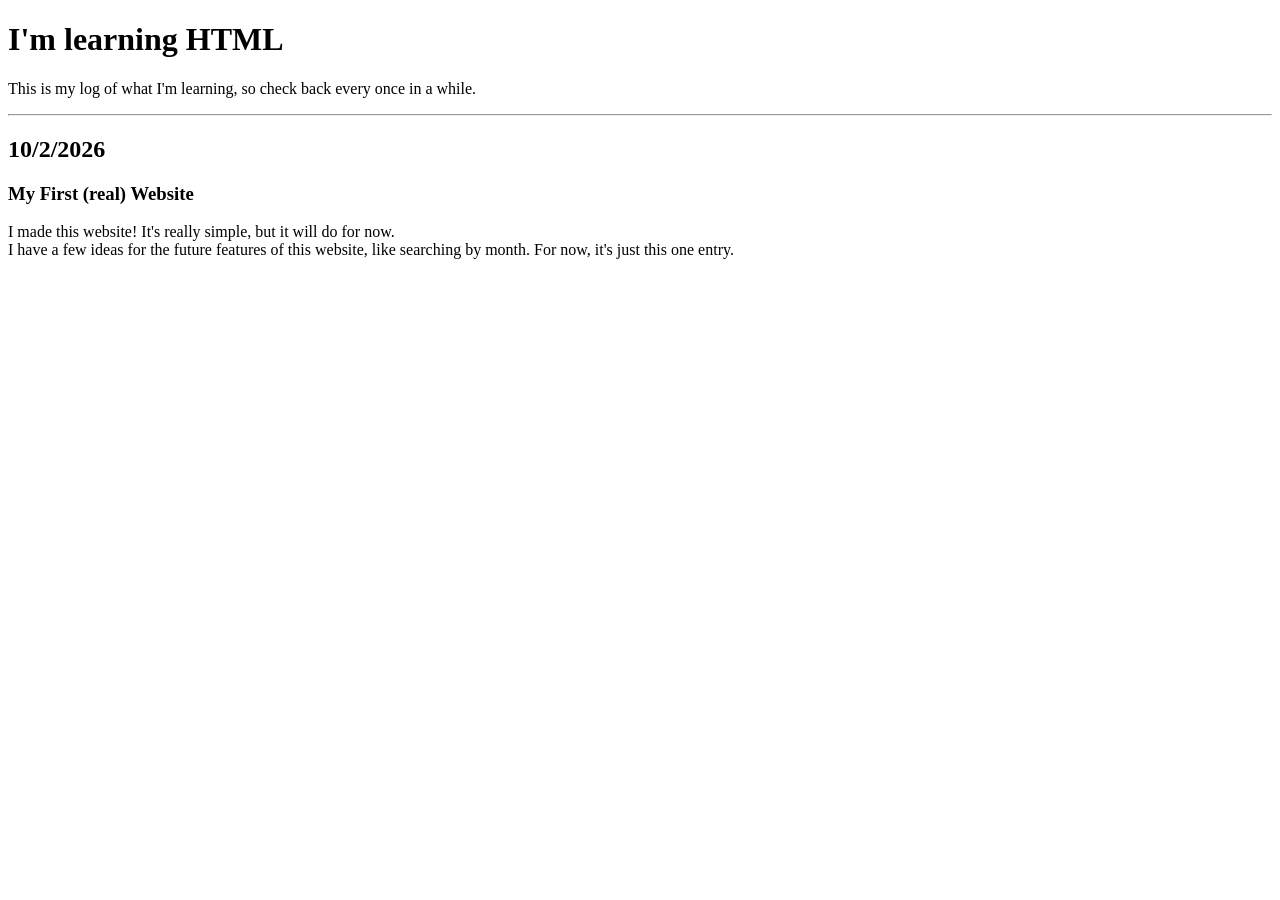
==== index.html @ 8f627e9d "Initialize index.html for web devlog This HTML file serves as a personal log for documenting learnin" ====
<!DOCTYPE html>
<html lang="en-US">
  <head>
    <meta charset="utf-8">
    <meta name="viewport" content="width=device-width">
    <title>My Web Devlog</title>
    <h1>I'm learning HTML</h1>
  </head>
  <body>
    <p>This is my log of what I'm learning, so check back every once in a while.</p>
    <hr>
    <h2>10/2/2026</h2>
    <h3>My First (real) Website</h3>
    <p>I made this website! It's really simple, but it will do for now. <br> I have a few ideas for the future features of this website, like searching by month. For now, it's just this one entry.</p>
  </body>
</html>
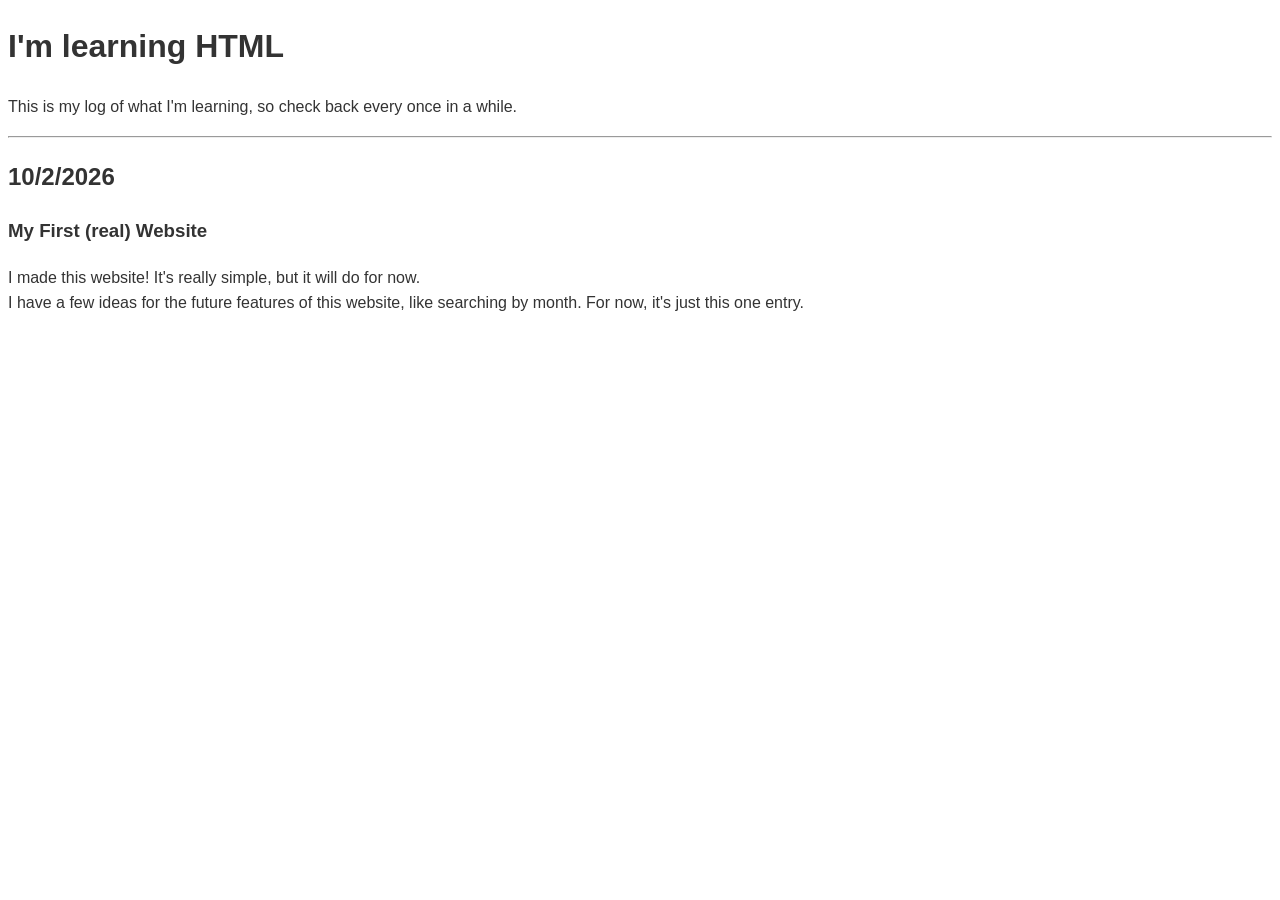
==== commit cf39bbf6: "Add stylesheet link to index.html" ====
--- a/index.html
+++ b/index.html
@@ -4,9 +4,10 @@
     <meta charset="utf-8">
     <meta name="viewport" content="width=device-width">
     <title>My Web Devlog</title>
-    <h1>I'm learning HTML</h1>
+    <link rel="stylesheet" href="style.css">
   </head>
   <body>
+    <h1>I'm learning HTML</h1>
     <p>This is my log of what I'm learning, so check back every once in a while.</p>
     <hr>
     <h2>10/2/2026</h2>
--- a/style.css
+++ b/style.css
@@ -0,0 +1,5 @@
+body {
+  font-family: Arial, sans-serif;
+  line-height: 1.6;
+  color: #333333;
+}
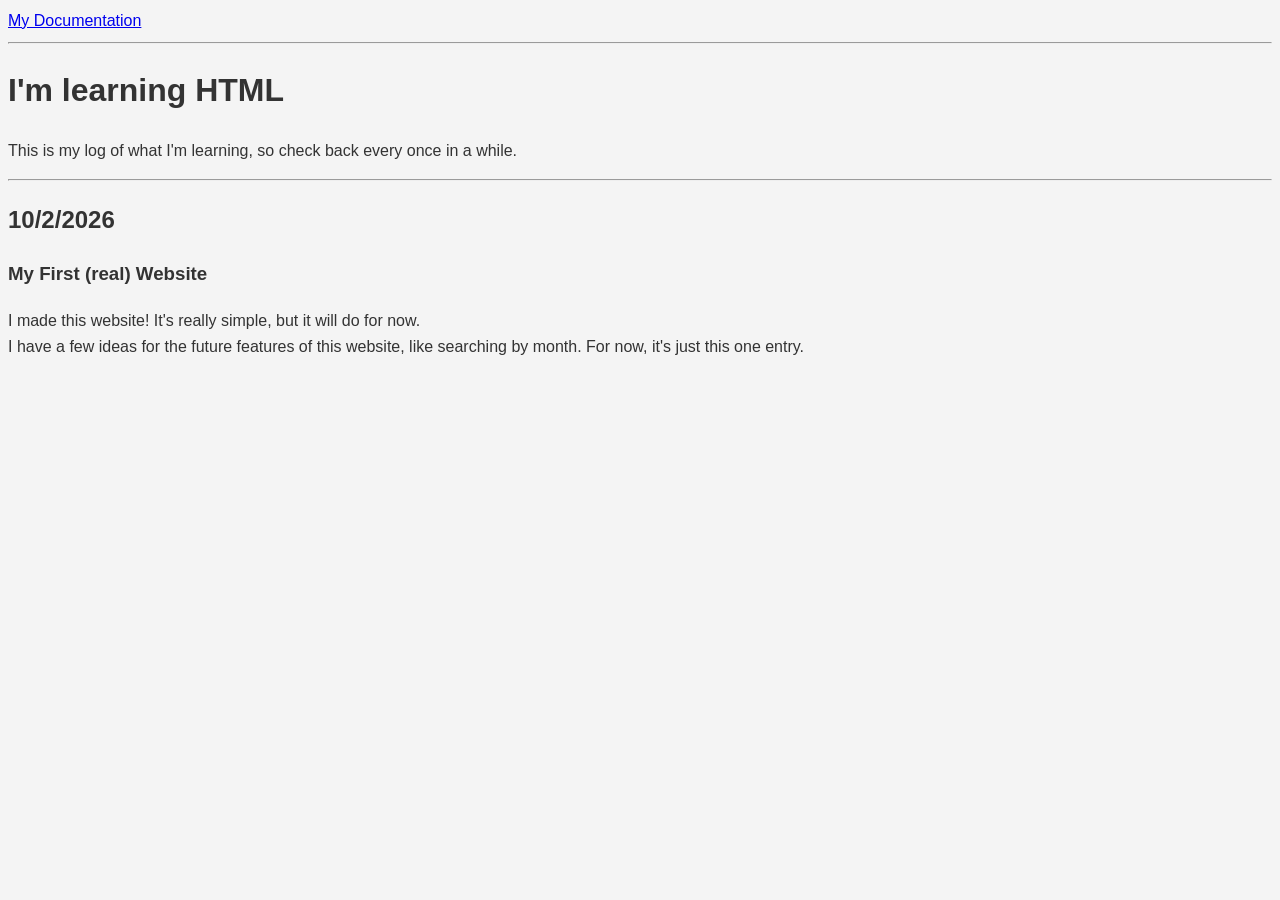
==== commit 2d08988c: "Add link to documentation in index.html" ====
--- a/index.html
+++ b/index.html
@@ -7,6 +7,8 @@
     <link rel="stylesheet" href="style.css">
   </head>
   <body>
+    <a href="Learn/index.html">My Documentation</a>
+    <hr>
     <h1>I'm learning HTML</h1>
     <p>This is my log of what I'm learning, so check back every once in a while.</p>
     <hr>
--- a/style.css
+++ b/style.css
@@ -2,4 +2,11 @@
   font-family: Arial, sans-serif;
   line-height: 1.6;
   color: #333333;
+  /*background-image: url("bliss.jpg");
+  background-size: cover;
+  background-repeat: no-repeat;
+  background-position: center;*/
+
+  /*The code commented out just didn't look good on the page... maybe i'll use a color...*/
+  background-color: #f4f4f4;
 }
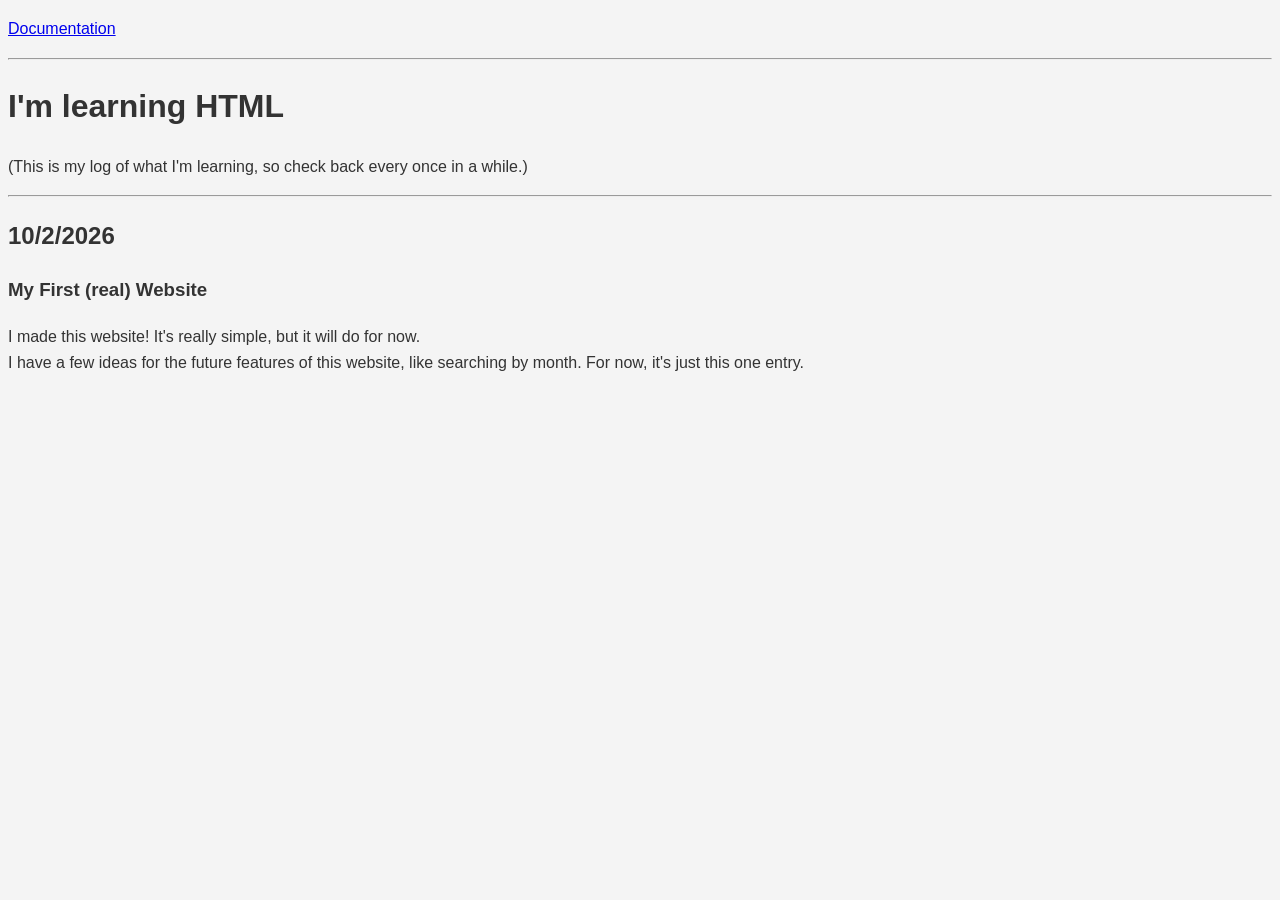
==== commit 83f8704b: "Refactor index.html for improved structure and styling Updated HTML structure and added CSS classes " ====
--- a/index.html
+++ b/index.html
@@ -5,15 +5,21 @@
     <meta name="viewport" content="width=device-width">
     <title>My Web Devlog</title>
     <link rel="stylesheet" href="style.css">
+    <link rel="preconnect" href="https://fonts.googleapis.com">
+    <link rel="preconnect" href="https://fonts.gstatic.com" crossorigin>
+    <link href="https://fonts.googleapis.com/css2?family=Roboto+Mono:wght@400;700&display=swap" rel="stylesheet">
+    <link href="https://fonts.googleapis.com/css2?family=Comic+Relief:wght@400;700&display=swap" rel="stylesheet">
   </head>
   <body>
-    <a href="Learn/index.html">My Documentation</a>
+    <a href="Learn/"><p id=link>Documentation</p></a>
     <hr>
-    <h1>I'm learning HTML</h1>
-    <p>This is my log of what I'm learning, so check back every once in a while.</p>
+    <h1 id="title">I'm learning HTML</h1>
+    <p id="desc1">(This is my log of what I'm learning, so check back every once in a while.)</p>
     <hr>
-    <h2>10/2/2026</h2>
-    <h3>My First (real) Website</h3>
-    <p>I made this website! It's really simple, but it will do for now. <br> I have a few ideas for the future features of this website, like searching by month. For now, it's just this one entry.</p>
+    <article>
+      <h2 class="date">10/2/2026</h2>
+      <h3 class="name">My First (real) Website</h3>
+      <p class="content">I made this website! It's really simple, but it will do for now. <br> I have a few ideas for the future features of this website, like searching by month. For now, it's just this one entry.</p> 
+    </article>
   </body>
 </html>
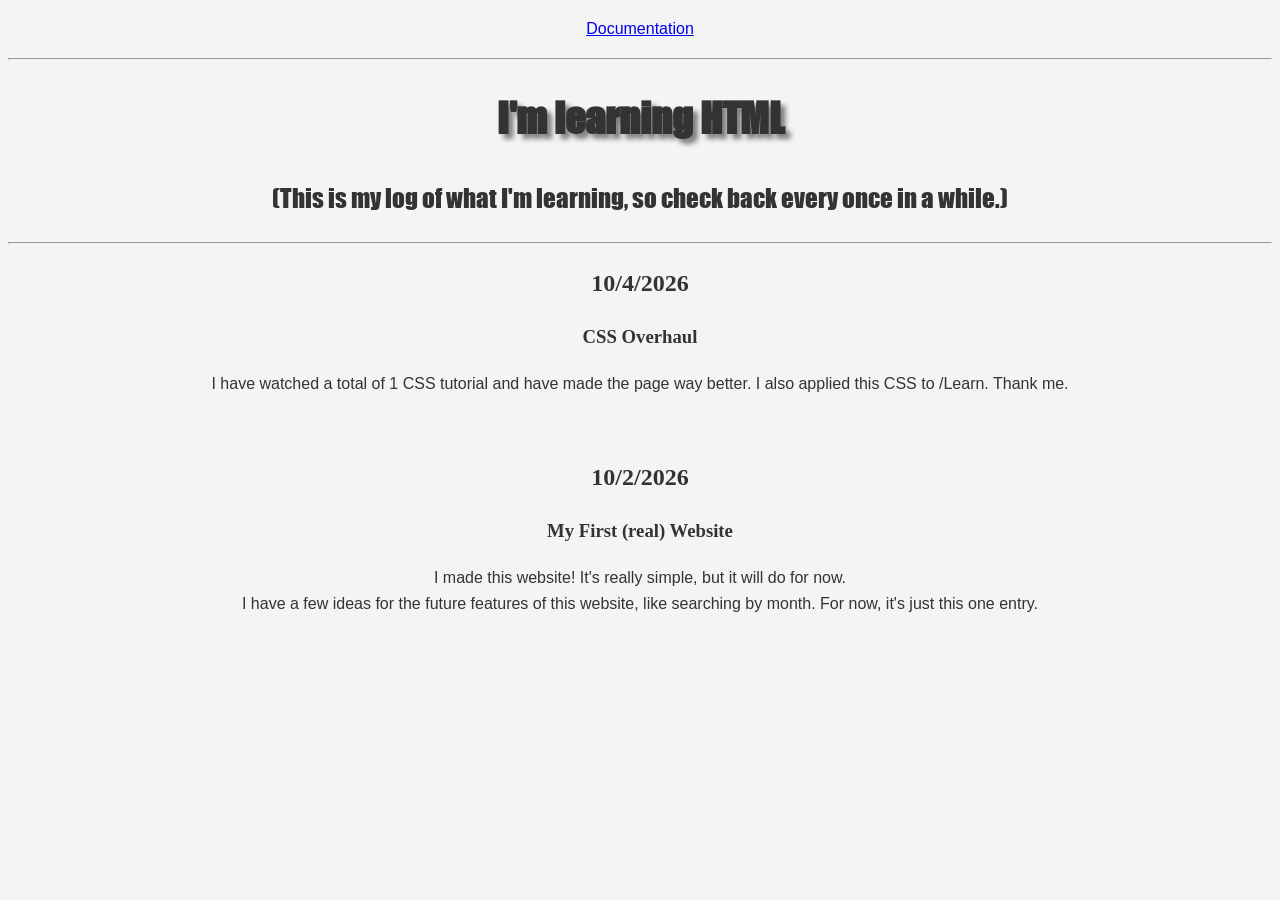
==== commit c9126ac2: "Add CSS overhaul entry to learning log" ====
--- a/index.html
+++ b/index.html
@@ -17,6 +17,12 @@
     <p id="desc1">(This is my log of what I'm learning, so check back every once in a while.)</p>
     <hr>
     <article>
+      <h2 class="date">10/4/2026</h2>
+      <h3 class="name">CSS Overhaul</h3>
+      <p class="content">I have watched a total of 1 CSS tutorial and have made the page way better. I also applied this CSS to /Learn. Thank me.</p> 
+    </article>
+    <br>
+    <article>
       <h2 class="date">10/2/2026</h2>
       <h3 class="name">My First (real) Website</h3>
       <p class="content">I made this website! It's really simple, but it will do for now. <br> I have a few ideas for the future features of this website, like searching by month. For now, it's just this one entry.</p> 
--- a/style.css
+++ b/style.css
@@ -10,3 +10,33 @@
   /*The code commented out just didn't look good on the page... maybe i'll use a color...*/
   background-color: #f4f4f4;
 }
+#title{
+  text-shadow: 5px 5px 5px grey;
+  font-family: "CustomImpact";
+  text-align: center;
+  font-size: 40px
+}
+#desc1{
+  font-family: "CustomImpact";
+  text-align: center;
+  font-size: 25px
+}
+article{
+  text-align: center
+}
+.date{
+  font-family: "Roboto Mono"
+}
+.name{
+  font-family: "Comic Relief"
+}
+@font-face {
+  font-family: 'CustomImpact';
+  src: url('impact.ttf') format('truetype');
+  font-weight: normal;
+  font-style: normal;
+}
+/*i hate google.*/
+#link{
+  text-align: center
+}
